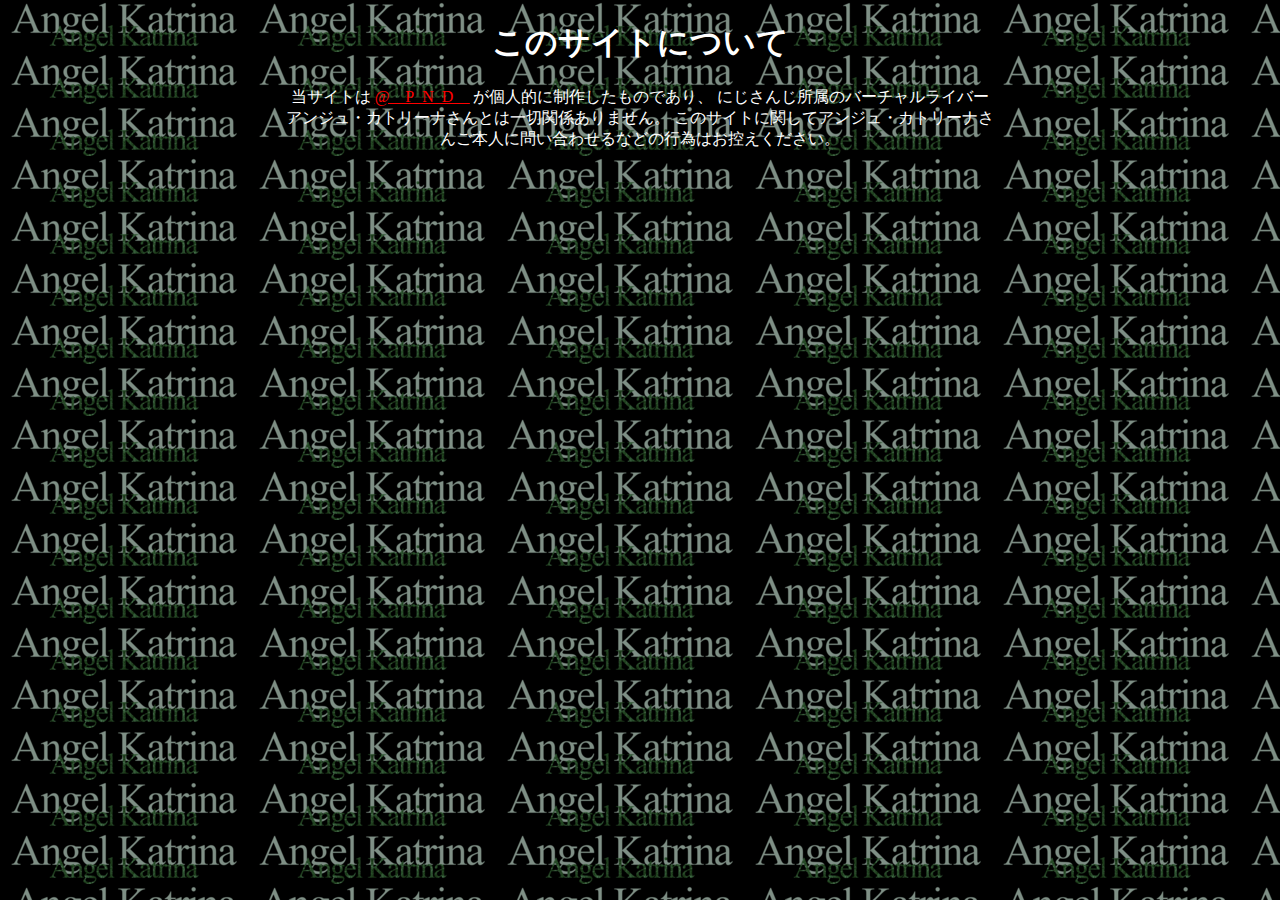
==== about.html @ e5fd28dd "Initial commit" ====
<!doctype html>
<html lang="ja">

<head>
  <meta charset="utf-8">
  <title>このサイトについて</title>
  <link rel="stylesheet" type="text/css" href="css/main.css"/>
</head>

<body class="content">

<h1>このサイトについて</h1>

<p>
  当サイトは <a href="https://twitter.com/__P_N_D__">@__P_N_D__</a> が個人的に制作したものであり、
  にじさんじ所属のバーチャルライバー　アンジュ・カトリーナさんとは一切関係ありません。

  このサイトに関してアンジュ・カトリーナさんご本人に問い合わせるなどの行為はお控えください。
</p>

</body>

</html>
---- css/main.css ----
body {
  background-color: #000000;
  color: white;
  background-image: url("../img/angel_katrina.png");
}

.content {
  width: 720px;
  margin: auto;
  text-align: center;
}

li {
  text-align: left;
}

a {
  color: red;
}

h2 {
  background-color: gray;
}

#profile {
  width: 400px;
  margin: auto;
}

#profile dt {
  background-color: gray;
}

#profile div.card {
  margin: 1em 0;
}
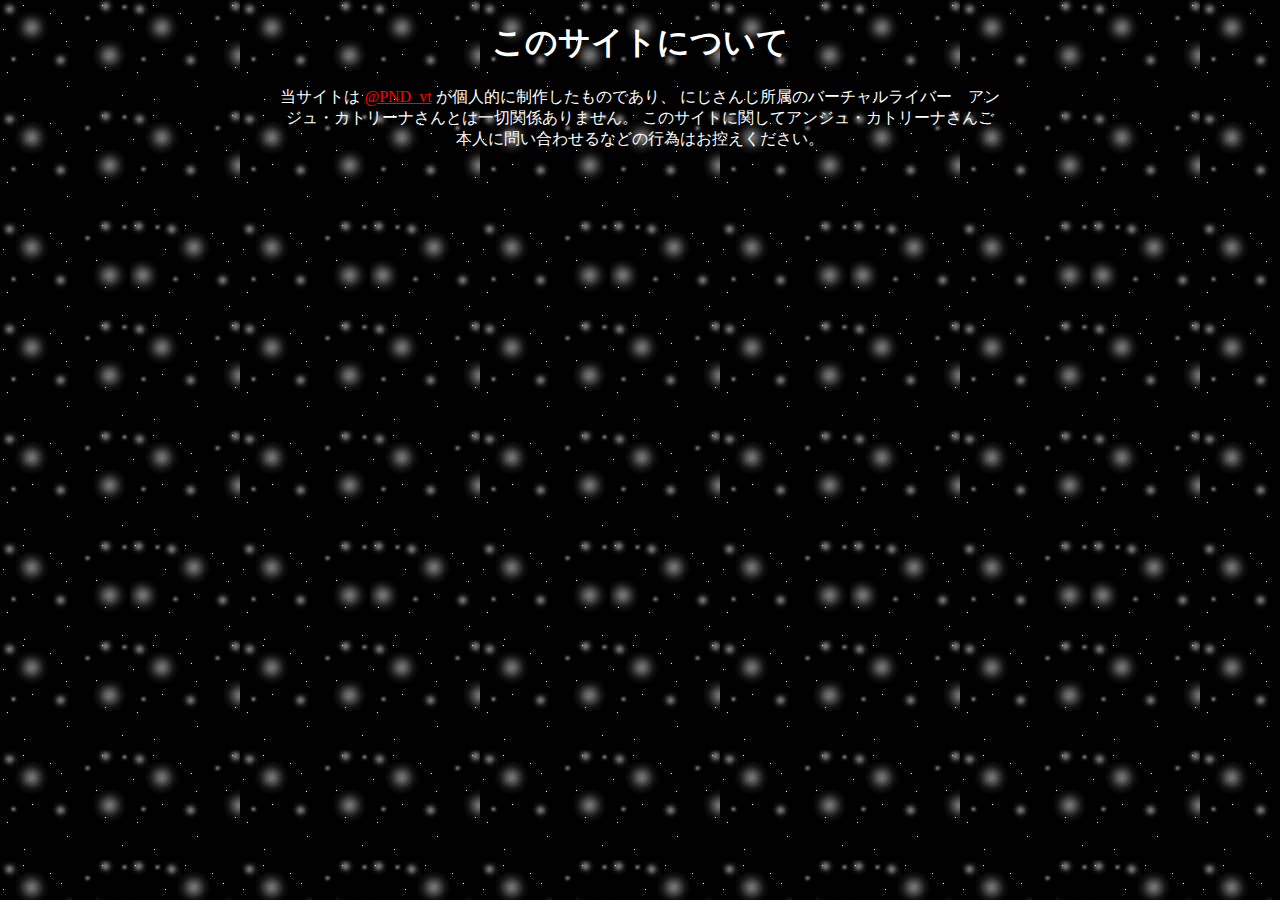
==== commit 5363bf6a: "作者 Twitter ID の記載を変更" ====
--- a/about.html
+++ b/about.html
@@ -12,7 +12,7 @@
 <h1>このサイトについて</h1>
 
 <p>
-  当サイトは <a href="https://twitter.com/__P_N_D__">@__P_N_D__</a> が個人的に制作したものであり、
+  当サイトは <a href="https://twitter.com/PND_vt">@PND_vt</a> が個人的に制作したものであり、
   にじさんじ所属のバーチャルライバー　アンジュ・カトリーナさんとは一切関係ありません。
 
   このサイトに関してアンジュ・カトリーナさんご本人に問い合わせるなどの行為はお控えください。
--- a/css/main.css
+++ b/css/main.css
@@ -1,7 +1,7 @@
 body {
   background-color: #000000;
   color: white;
-  background-image: url("../img/angel_katrina.png");
+  background-image: url("../img/background.jpg");
 }
 
 .content {
@@ -34,3 +34,7 @@
 #profile div.card {
   margin: 1em 0;
 }
+
+table {
+  margin: 10px 0;
+}
